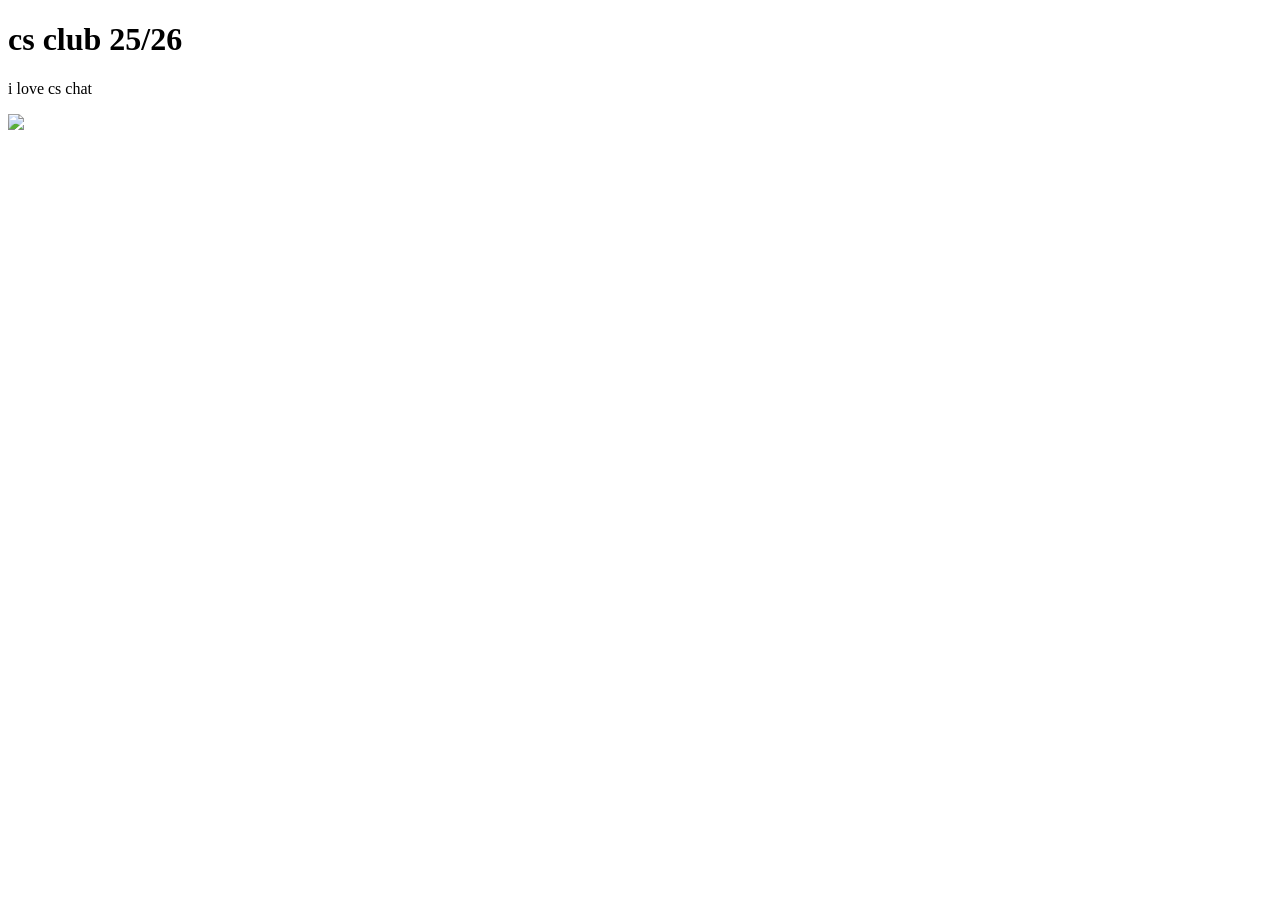
==== index.html @ 1e3eb929 "added styles" ====
<!DOCTYPE html>
<html>
    <head></head>
    <body>
        <h1>cs club 25/26</h1>
        <p>i love cs chat</p>
        <img
            src="https://www.nydhi.com/cdn/shop/files/arc11-p_grande.webp?v=1718971493"
        />
    </body>
</html>
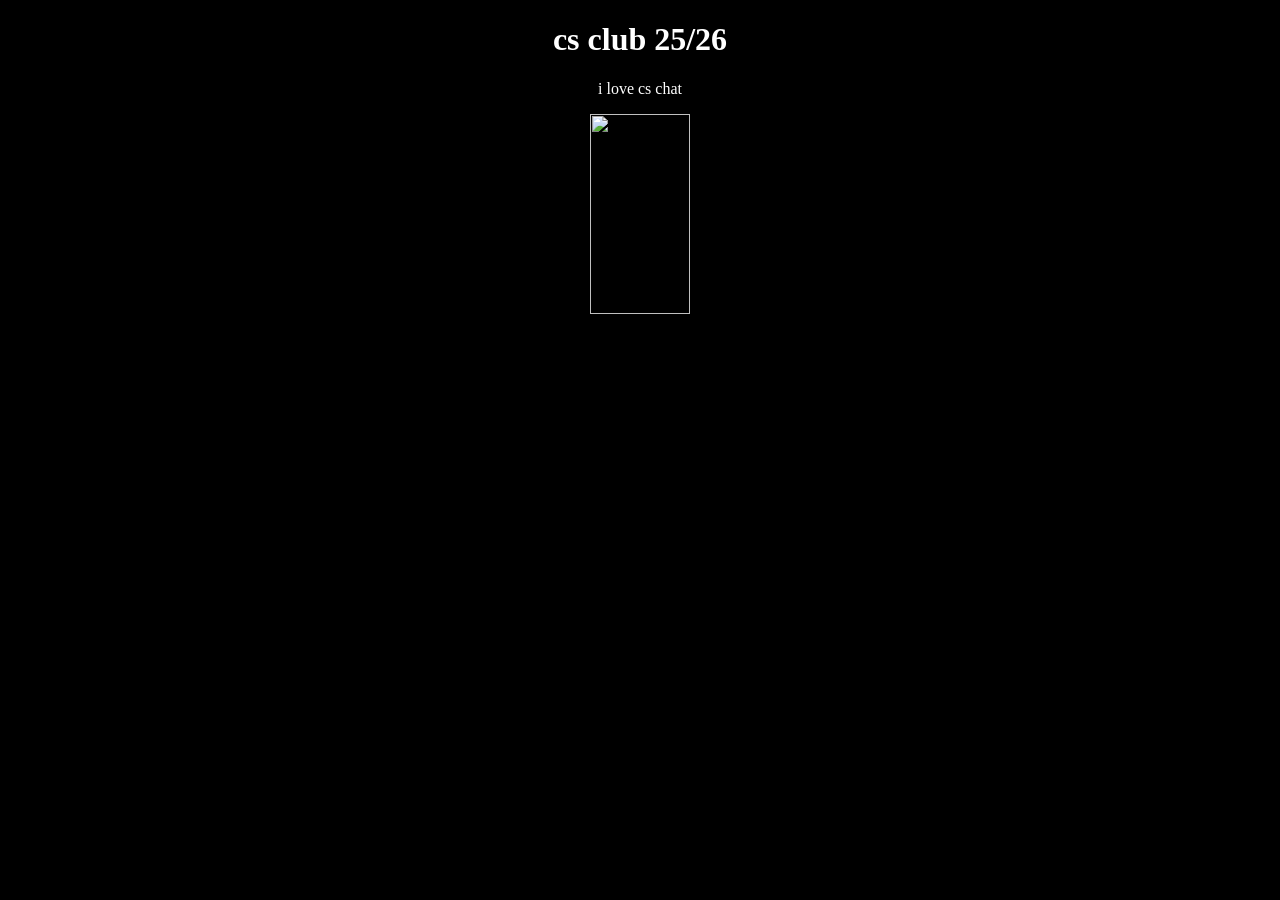
==== commit 3813daae: "done" ====
--- a/index.html
+++ b/index.html
@@ -1,6 +1,8 @@
 <!DOCTYPE html>
 <html>
-    <head></head>
+    <head>
+        <link rel="stylesheet" href="style.css"/>
+    </head>
     <body>
         <h1>cs club 25/26</h1>
         <p>i love cs chat</p>
--- a/style.css
+++ b/style.css
@@ -0,0 +1,11 @@
+img {
+    width: 100px;
+    height: 200px;
+}
+
+body {
+    background-color: rgb(0, 0, 0);
+    text-align: center;
+    justify-content: center;
+    color: white;
+}
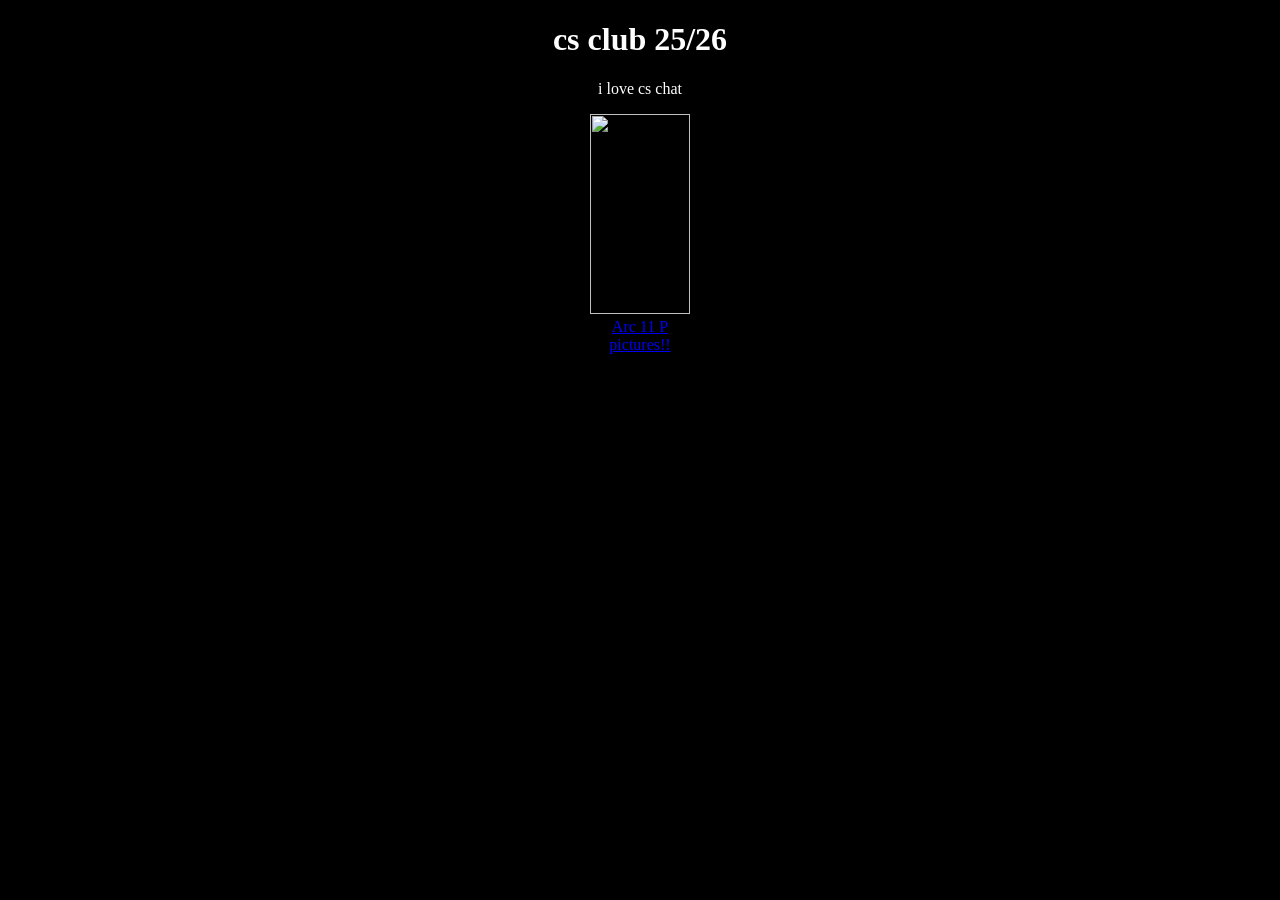
==== commit 35944714: "new pages" ====
--- a/index.html
+++ b/index.html
@@ -9,5 +9,7 @@
         <img
             src="https://www.nydhi.com/cdn/shop/files/arc11-p_grande.webp?v=1718971493"
         />
+        <a href="https://www.yonex.com/arc11-p"><br>Arc 11 P</a>
+        <a href="/pics.html"><br>pictures!!</a>
     </body>
 </html>
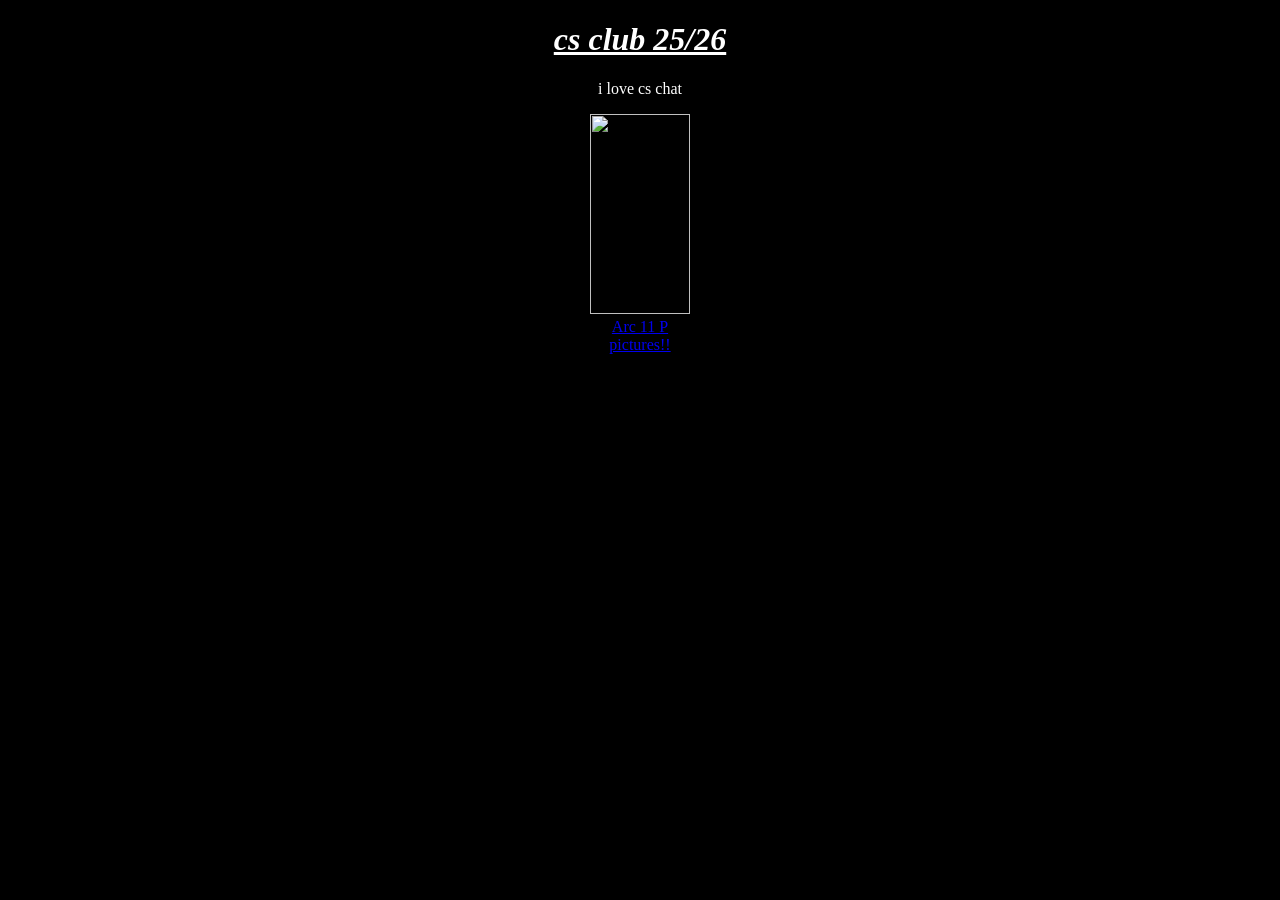
==== commit 17f0b922: "done basic swirl" ====
--- a/index.html
+++ b/index.html
@@ -1,10 +1,11 @@
 <!DOCTYPE html>
 <html>
     <head>
+        <link rel="icon" type="image/x-icon" href="[data-uri]">
         <link rel="stylesheet" href="style.css"/>
     </head>
     <body>
-        <h1>cs club 25/26</h1>
+        <h1><b><i><ins>cs club 25/26</ins></i></b></h1>
         <p>i love cs chat</p>
         <img
             src="https://www.nydhi.com/cdn/shop/files/arc11-p_grande.webp?v=1718971493"
